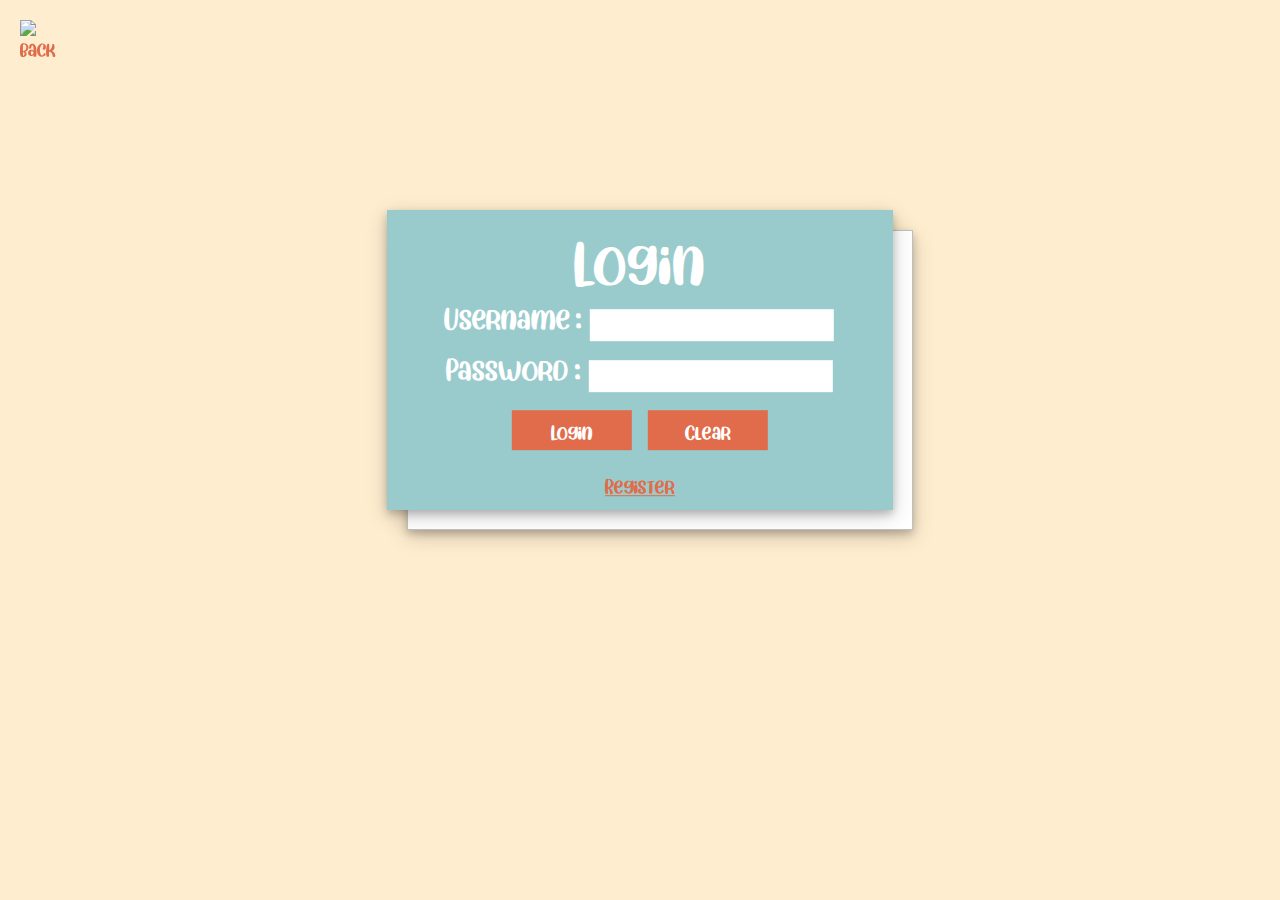
==== login.html @ 121bd368 "Add files via upload" ====
<!DOCTYPE html>
<html>
<head>
	<meta charset='utf-8'>
	<meta http-equiv='X-UA-Compatible' content='IE=edge'>
	<title>Page Title</title>
	<meta name='viewport' content='width=device-width, initial-scale=1'>
	<link rel='stylesheet' type='text/css' media='screen' href='login.css'>
	<script src='login.js'></script>
</head>
<body>
	
	<a href="index.html">
		<img src="img/back.png" alt="back" id="back">
	</a>

	<div class="grid-login">
		<div id="login">
			<div class="info">
				<form name="myLogin" id = "myLogin">
					<fieldset class="field">
						<legend>Login</legend>
						Username : 
						<input type="text" name="username" id="username" class="color" required>
						<br>
						Password : 
						<input type="password" name="password" class="color" required>
						<br>
						<input type="submit" value="Login" class="btn">
						<input type="reset" value="Clear" class="btn">
					</fieldset>
				</form>
				<a href="register.html">Register</a>
			</div>
			<img id="one"></img>
		</div>
	</div>
</body>
</html>
---- login.css ----
body{
    background-color: #ffedcf;
    font-family: bodyFont;
}

.grid-login{
    display: grid;
    grid-template-columns: 60%;
    grid-template-rows: 300px;
    grid-gap: 50px;
    justify-content: center;
    border: none;
    margin: auto;
    margin: 200px;
    padding: 10px;
    color: white;
}

.grid-regis{
    display: grid;
    grid-template-columns: 60%;
    grid-template-rows: 500px;
    grid-gap: 50px;
    justify-content: center;
    border: none;
    /* margin: auto; */
    margin: 6% 0px;
    color: white;
}

#login ,#regis{
    grid-column: 1/span 1;
    /* border: 1px solid black; */
    background-color: #99cbcc;
    border: none;
    box-shadow: 0 4px 8px 0 rgba(0, 0, 0, 0.2), 0 6px 20px 0 rgba(0, 0, 0, 0.19);
    position: relative;
}

#one{
    position: relative;
    top: 20px;
    left: 20px;
    height: 100%;
    width: 100%;
    background-color: white;
    border: none;
    box-shadow: 0 4px 8px 0 rgba(0, 0, 0, 0.2), 0 6px 20px 0 rgba(0, 0, 0, 0.19);
    z-index: -1;
}

.color{
    background-color: white;
    border: none;
    width: 50%;
    height: 30px;
    font-family: ThFont;
    margin: 8px 2px;
    font-size: 20px;
}

.color2{
    background-color: white;
    border: none;
    width: 30%;
    height: 25px;
    font-family: ThFont;
    margin: 5px;
    font-size: 20px;
}
.radio{
    width: 18px;
    height: 18px;
    margin: 5px;
    /* font-size: 50px; */
}

@font-face{
    font-family: bodyFont;
    src: url(IHeartSummer.otf);
}
@font-face{
    font-family: ThFont;
    src: url(RSU.ttf);
}

.info {
    position: absolute;
    top: 50%;
    left: 50%;
    transform: translate(-50%, -50%);
    text-align: center;
}

#login > .info{
    width: 100%;
}

#regis > .info{
    width: 90%;
}

.field{
    border: none;
    text-align: center;
    font-size: 15px;
    /* width: 100%; */
}


.field2,.field3{
    border: none;
    text-align: left;
    font-size: 10px;
    /* margin: auto; */
    /* width: 100%; */
}
.field3{
    text-align: center;
    margin: 0px;
}

.field > legend{
    font-size: 30px;
}

.field2 > legend{
    font-size: 20px;
    text-align: center;
}

.btn{
    width: 25%;
    border: none;
    padding: 0px;
    margin: 10px 5px;
    margin-bottom: 0px;
    height: 40px;
    background-color: #E06C4B;
    font-family: bodyFont;
    color: white;
    font-size: 10px;
    text-align: center;
}



.btn:hover{
    background-color: #C95035;
}

p{
    display: inline;
    color: red;
}

#back {
    position: fixed;
    top: 20px;
    left: 20px;
    width: 50px;
    border: none;
}

a{
    font-size: 10px;
    color: #E06C4B;
}

a:hover{
    color: #C95035;
}
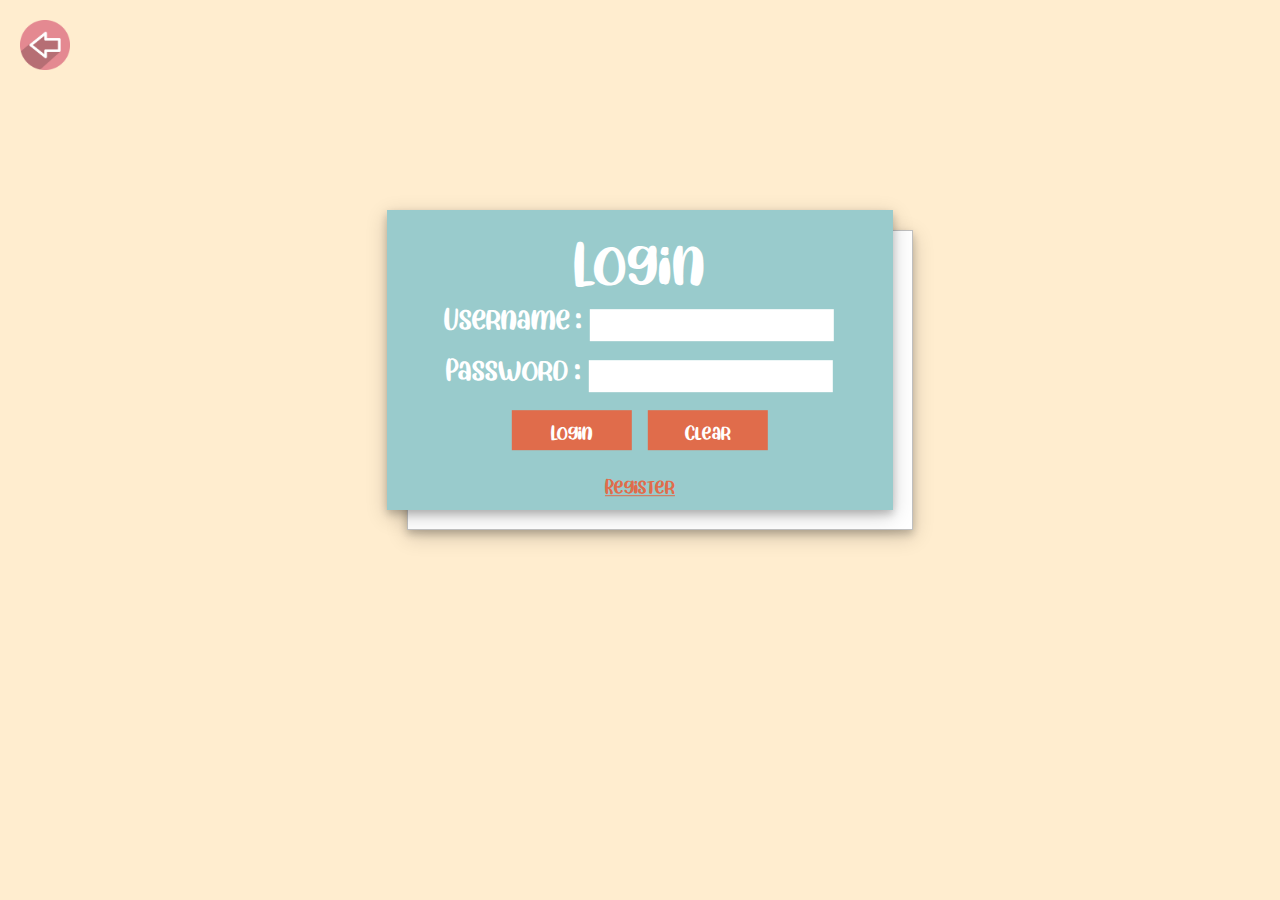
==== commit e89d9fc6: "Add files via upload" ====
--- a/login.html
+++ b/login.html
@@ -3,7 +3,7 @@
 <head>
 	<meta charset='utf-8'>
 	<meta http-equiv='X-UA-Compatible' content='IE=edge'>
-	<title>Page Title</title>
+	<title>Login</title>
 	<meta name='viewport' content='width=device-width, initial-scale=1'>
 	<link rel='stylesheet' type='text/css' media='screen' href='login.css'>
 	<script src='login.js'></script>
--- a/login.css
+++ b/login.css
@@ -160,6 +160,11 @@
     left: 20px;
     width: 50px;
     border: none;
+    z-index: 99;
+}
+
+#back:hover{
+    opacity: 0.7;
 }
 
 a{
